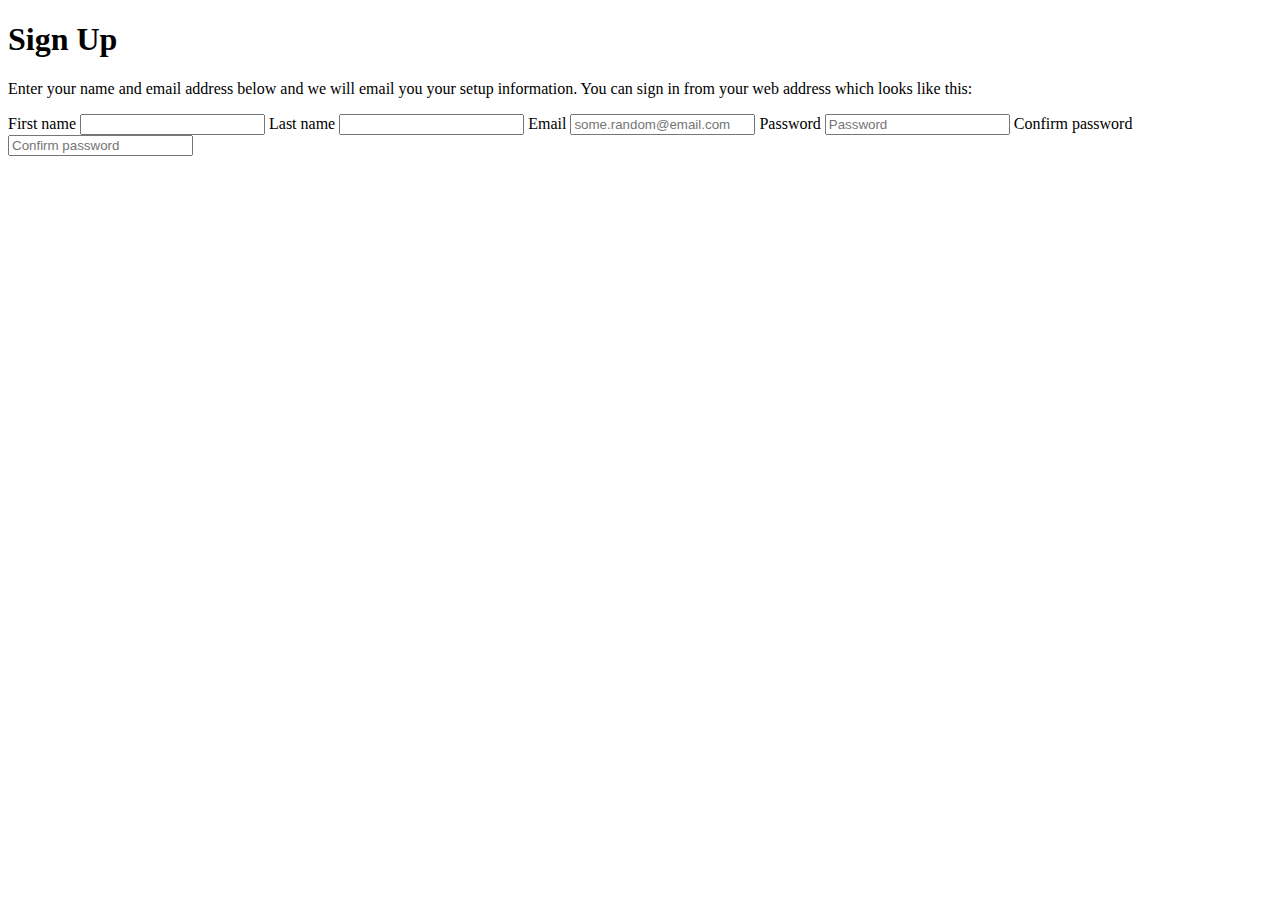
==== index.html @ 4b665f6e "initial commit" ====
<!DOCTYPE html>
<html lang="en">
<head>
    <meta charset="UTF-8">
    <meta name="viewport" content="width=device-width, initial-scale=1.0">
    <title>Sign-up page</title>
</head>
<body>
    <div class="container">
        <h1>Sign Up</h1>
        <p>Enter your name and email address below and we will email you your setup information.
            You can sign in from your web address which looks like this:
        </p>
        <form action="results.html" method="GET">
            <label for="first-name">First name </label>
            <input type="text" id="first-name" name="first-name">

            <label for="last-name">Last name</label>
            <input type="text" id="last-name" name="first-name">

            <label for="email">Email</label>
            <input type="email" id="email" name="email" placeholder="some.random@email.com">

            <label for="password">Password</label>
            <input type="password" id="password" name="password" placeholder="Password">

            <label for="confirm-password">Confirm password</label>
            <input type="password" id="confirm-password" name="password" placeholder="Confirm password">
        </form>
    

    </div>
    
</body>
</html>
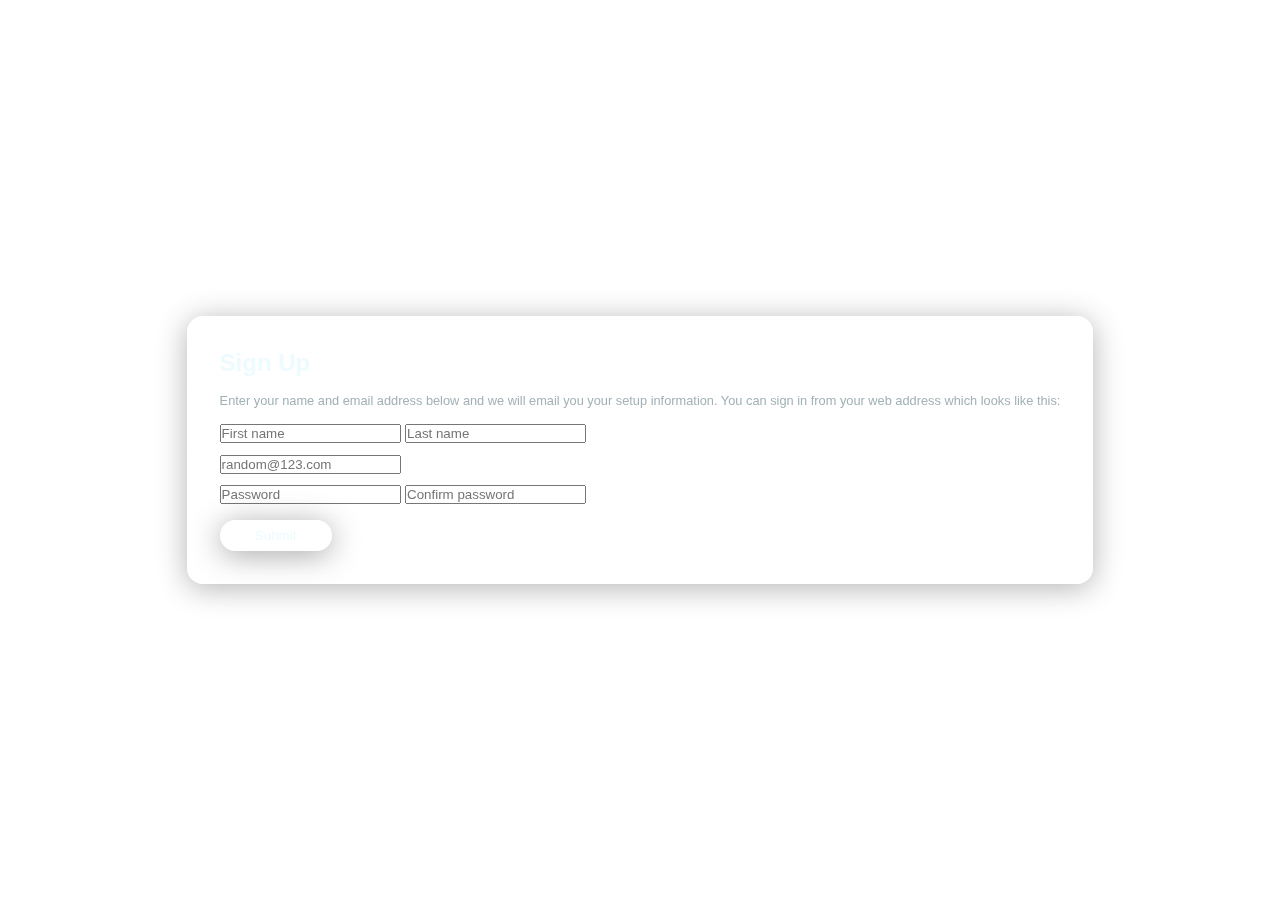
==== commit 62d24e3d: "updated styling in css file" ====
--- a/index.html
+++ b/index.html
@@ -4,32 +4,41 @@
     <meta charset="UTF-8">
     <meta name="viewport" content="width=device-width, initial-scale=1.0">
     <title>Sign-up page</title>
+    <link rel="stylesheet" href="styles.css"/>
+    <script src="script.js" defer></script>
 </head>
 <body>
-    <div class="container">
-        <h1>Sign Up</h1>
-        <p>Enter your name and email address below and we will email you your setup information.
-            You can sign in from your web address which looks like this:
-        </p>
-        <form action="results.html" method="GET">
-            <label for="first-name">First name </label>
-            <input type="text" id="first-name" name="first-name">
+    <div class="blur-container">
 
-            <label for="last-name">Last name</label>
-            <input type="text" id="last-name" name="first-name">
+        <div class="on-blur-content">
+            <h1>Sign Up</h1>
+            <p>Enter your name and email address below and we will email you your setup information.
+                You can sign in from your web address which looks like this:
+            </p>
+            <form action="results.html" method="GET">
+                <div class="first-row">
+                    <label for="first-name"></label>
+                    <input type="text" id="first-name" name="first-name" placeholder="First name">
 
-            <label for="email">Email</label>
-            <input type="email" id="email" name="email" placeholder="some.random@email.com">
+                    <label for="last-name"></label>
+                    <input type="text" id="last-name" name="first-name" placeholder="Last name">
+                </div>
+                
+                <div class="second-row">
+                    <label for="email"></label>
+                    <input type="email" id="email" name="email" placeholder="random@123.com">
+                </div>
+                <div class=third-row>
+                    <label for="password"></label>
+                    <input type="password" id="password" name="password" placeholder="Password">
 
-            <label for="password">Password</label>
-            <input type="password" id="password" name="password" placeholder="Password">
-
-            <label for="confirm-password">Confirm password</label>
-            <input type="password" id="confirm-password" name="password" placeholder="Confirm password">
-        </form>
-    
-
+                    <label for="confirm-password"></label>
+                    <input type="password" id="confirm-password" name="password" placeholder="Confirm password">
+                </div>
+                
+            </form>
+            <button class="submit" type="submit">Submit</button>
+        </div>
     </div>
-    
 </body>
 </html>--- a/styles.css
+++ b/styles.css
@@ -0,0 +1,68 @@
+:root{
+    --primaryText: #edfbff;
+    --secondaryText:#a1b1b6;
+    --tertiaryText: #a4b4b8;
+}
+
+*{
+    padding: 0;
+    margin: 0;
+    font-family: sans-serif;
+}
+
+body{
+    display: flex;
+    background-image: url('images/background.jpg');
+    background-size: cover;
+    justify-content: center;
+    align-items: center;
+    background-repeat: no-repeat;
+    min-height: 100vh;
+    min-width: 100vw;
+}
+
+.blur-container{
+    padding: 2rem;
+    position: relative;
+    background-color: rgba(255, 255, 255, 0.17);
+    background: linear-gradient(to top, rgba(255,255,255,0.25) 0%,rgba(255,255,255,0) 100%);
+    box-shadow: 0 4px 30px rgba(0, 0, 0, 0.3);
+    backdrop-filter: blur(3px);
+    border: 1px solid rgba(255, 255, 255, 0.5);
+    border-radius: 1rem;
+    margin: 5rem;
+}
+
+/* .on-blur-content >{
+    display: flex;
+} */
+
+.on-blur-content > *:not(:last-child){
+    margin-bottom: 1rem;
+}
+
+form{
+    display: flex;
+    flex-direction: column;
+    gap: 0.7rem;
+}
+
+h1{
+    color: var(--primaryText);
+    font-size: 1.5rem;
+}
+
+p{
+    color: var(--secondaryText);
+    font-size: 0.8rem;
+}
+
+button{
+    border: none;
+    padding: 0.5rem;
+    width: clamp(5rem, 15%, 7rem);
+    border-radius: 1rem;
+    background-color: rgba(255, 255, 255, 0.2);
+    box-shadow: 0 4px 30px rgba(0, 0, 0, 0.35);
+    color: var(--primaryText);
+}
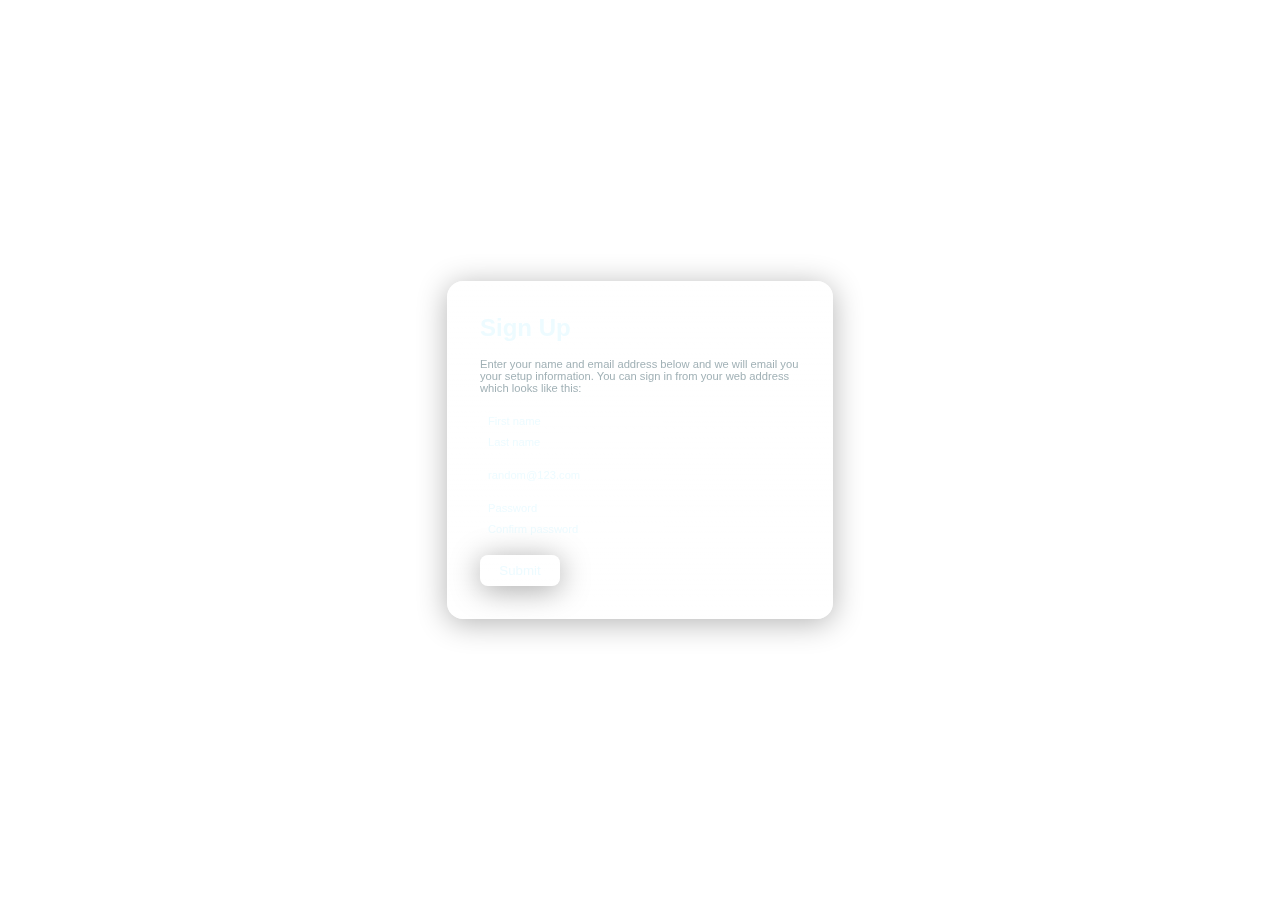
==== commit deaf6e97: "implemented password match validation" ====
--- a/index.html
+++ b/index.html
@@ -18,7 +18,7 @@
             <form action="results.html" method="GET">
                 <div class="first-row">
                     <label for="first-name"></label>
-                    <input type="text" id="first-name" name="first-name" placeholder="First name">
+                    <input type="text" id="first-name" name="first-name" placeholder="First name" required>
 
                     <label for="last-name"></label>
                     <input type="text" id="last-name" name="first-name" placeholder="Last name">
@@ -26,17 +26,19 @@
                 
                 <div class="second-row">
                     <label for="email"></label>
-                    <input type="email" id="email" name="email" placeholder="random@123.com">
+                    <input type="email" id="email" name="email" placeholder="random@123.com" required>
                 </div>
                 <div class=third-row>
                     <label for="password"></label>
-                    <input type="password" id="password" name="password" placeholder="Password">
+                    <input type="password" id="password" name="password" placeholder="Password" required>
 
                     <label for="confirm-password"></label>
-                    <input type="password" id="confirm-password" name="password" placeholder="Confirm password">
+                    <input type="password" id="confirm-password" name="password" placeholder="Confirm password" required>
                 </div>
                 
             </form>
+
+            <p id="error-pass"></p>
             <button class="submit" type="submit">Submit</button>
         </div>
     </div>
--- a/styles.css
+++ b/styles.css
@@ -1,7 +1,6 @@
 :root{
     --primaryText: #edfbff;
     --secondaryText:#a1b1b6;
-    --tertiaryText: #a4b4b8;
 }
 
 *{
@@ -31,11 +30,8 @@
     border: 1px solid rgba(255, 255, 255, 0.5);
     border-radius: 1rem;
     margin: 5rem;
+    width: clamp(20rem, 20rem, 40rem)
 }
-
-/* .on-blur-content >{
-    display: flex;
-} */
 
 .on-blur-content > *:not(:last-child){
     margin-bottom: 1rem;
@@ -54,15 +50,34 @@
 
 p{
     color: var(--secondaryText);
-    font-size: 0.8rem;
+    font-size: 0.7rem;
+}
+
+#error-pass{
+    color: var(--primaryText);
 }
 
 button{
     border: none;
     padding: 0.5rem;
     width: clamp(5rem, 15%, 7rem);
-    border-radius: 1rem;
+    border-radius: 0.5rem;
     background-color: rgba(255, 255, 255, 0.2);
     box-shadow: 0 4px 30px rgba(0, 0, 0, 0.35);
     color: var(--primaryText);
 }
+
+input{
+    background-color: rgba(255, 255, 255, 0.30);
+    border-radius: 0.5rem;
+    border: none;
+    padding: 0.2rem;
+    color: var(--primaryText);
+}
+
+::placeholder{
+    color: var(--primaryText);
+    padding: 0.3rem;
+    font-size: 0.7rem;
+}
+
